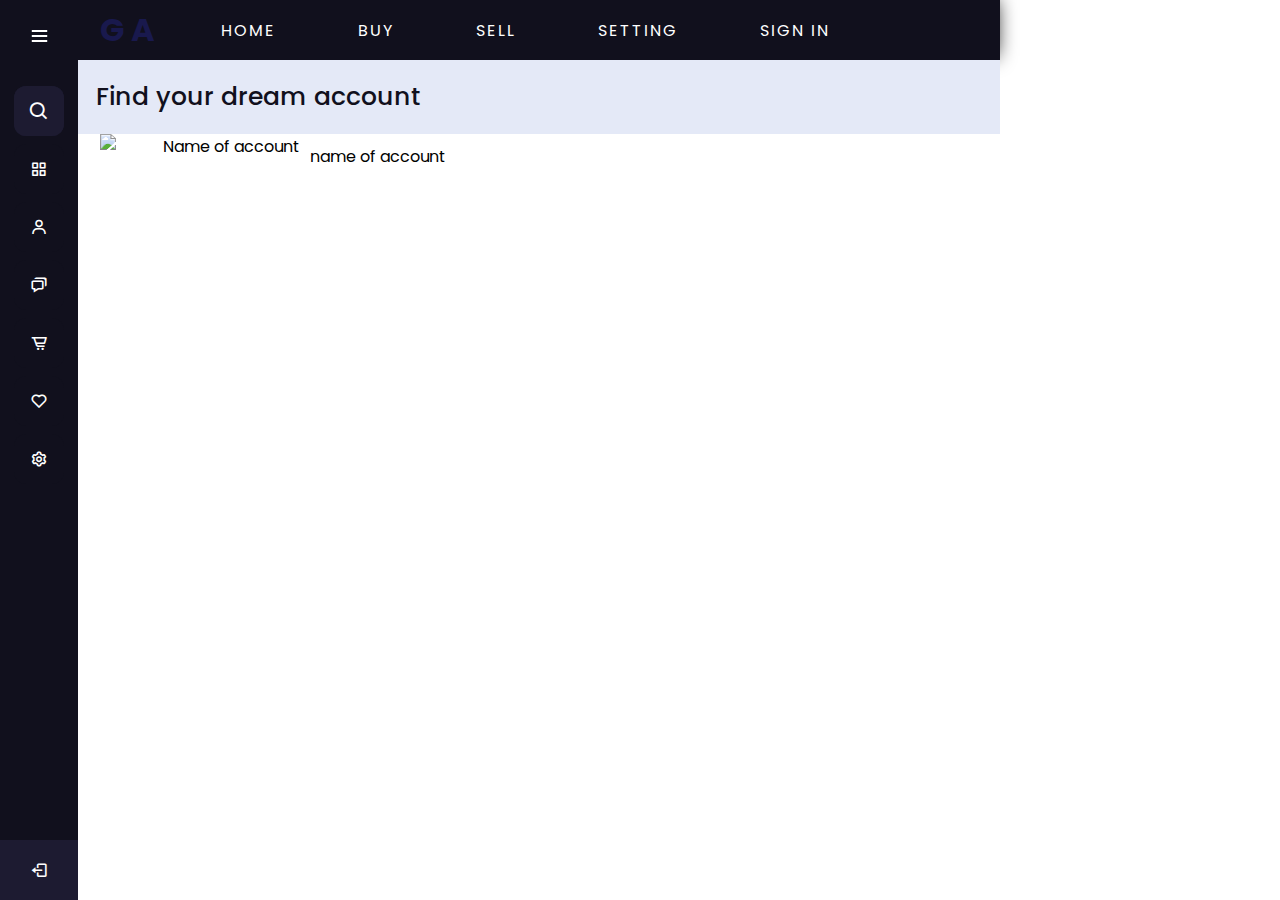
==== test.html @ af10bb0e "Add files via upload" ====
<!DOCTYPE html>
<!-- Created by CodingLab |www.youtube.com/CodingLabYT-->
<html lang="en" dir="ltr">
  <head>
    <meta charset="UTF-8">
    <title> Game sale  | account </title>
    <link rel="stylesheet" href="test.css">
    <!-- Boxicons CDN Link -->
    <link href='https://unpkg.com/boxicons@2.0.7/css/boxicons.min.css' rel='stylesheet'>
     <meta name="viewport" content="width=device-width, initial-scale=1.0">
   </head>
<body>

    <div class="header_menu">
		<div class="logo">
			<h1>G A</h1>
		</div>
		<div class="menu_list">
			<ul id="nav">
				<li  class="nav"><a href="##" id="home">Home</a></li>
				<li class="nav"><a href="##"id="home">Buy</a></li>
				<li  class="nav"><a href="##" id="home">Sell</a></li>
				<li class="nav"><a href="##" id="home">Setting</a></li>
				<li class="nav"><a href="index1.html"id="home">Sign in</a></li>
			</ul>
		</div>
	</div>
  <div class="sidebar">
    <div class="logo-details">
      <i class='bx bxl-c-plus-plus icon'></i>
        <div class="logo_name">G A</div>
        <i class='bx bx-menu' id="btn" ></i>
    </div>
    <ul class="nav-list">
      <li >
          <i class='bx bx-search' ></i>
         <input type="text" placeholder="Search...">
         <span class="tooltip">Search</span>
      </li>
      <li>
        <a href="#">
          <i class='bx bx-grid-alt'></i>
          <span class="links_name">Dashboard</span>
        </a>
         <span class="tooltip">Dashboard</span>
      </li>
      <li>
       <a href="#">
         <i class='bx bx-user' ></i>
         <span class="links_name">User</span>
       </a>
       <span class="tooltip">User</span>
     </li>
     <li>
       <a href="#">
         <i class='bx bx-chat' ></i>
         <span class="links_name">Messages</span>
       </a>
       <span class="tooltip">Messages</span>
     </li>
    
     <li>
      
       <a href="#">
         <i class='bx bx-cart-alt' ></i>
         <span class="links_name">Order</span>
       </a>
       <span class="tooltip">Order</span>
     </li>
     <li>
       <a href="#">
         <i class='bx bx-heart' ></i>
         <span class="links_name">Saved</span>
       </a>
       <span class="tooltip">Saved</span>
     </li>
     <li>
       <a href="#">
         <i class='bx bx-cog' ></i>
         <span class="links_name">Setting</span>
       </a>
       <span class="tooltip">Setting</span>
     </li>
     <li class="profile">
         <div class="profile-details">
           <img src="profile.jpg" alt="profileImg">
           <div class="name_job">
             <div class="name">Prem Shahi</div>
             <div class="job">Web designer</div>
           </div>
         </div>
         <i class='bx bx-log-out' id="log_out" ></i>
     </li>
    </ul>
  </div>
  <section class="home-section">
      <div class="text">Find your dream account</div>
     
  </section>
  <footer>
    <div class="image-container">
      <img src="3.png" alt="Name of account">
      <p>name of account</p>
  
  </footer>
  <script>
    let sidebar = document.querySelector(".sidebar");
  let closeBtn = document.querySelector("#btn");
  let searchBtn = document.querySelector(".bx-search");
  closeBtn.addEventListener("click", ()=>{
    sidebar.classList.toggle("open");
    menuBtnChange();//calling the function(optional)
  });
  searchBtn.addEventListener("click", ()=>{ // Sidebar open when you click on the search iocn
    sidebar.classList.toggle("open");
    menuBtnChange(); //calling the function(optional)
  });
  // following are the code to change sidebar button(optional)
  function menuBtnChange() {
   if(sidebar.classList.contains("open")){
     closeBtn.classList.replace("bx-menu", "bx-menu-alt-right");//replacing the iocns class
   }else {
     closeBtn.classList.replace("bx-menu-alt-right","bx-menu");//replacing the iocns class
   }
  }


 </script>
</body>
</html>
---- test.css ----
/* Google Font Link */
@import url('https://fonts.googleapis.com/css2?family=Poppins:wght@200;300;400;500;600;700&display=swap');
*{
  margin: 0;
  padding: 0;
  box-sizing: border-box;
  font-family: "Poppins" , sans-serif;
}
body{
    height: auto;
    width: 1000px;
}

.sidebar{
  position: fixed;
  left: 0;
  top: 0;
  height: 100%;
  width: 78px;
  background: #11101D;
  padding: 6px 14px;
  z-index: 99;
  transition: all 0.5s ease;
}
.sidebar.open{
  width: 250px;
}
.sidebar .logo-details{
  height: 60px;
  display: flex;
  align-items: center;
  position: relative;
}
.sidebar .logo-details .icon{
  opacity: 0;
  transition: all 0.5s ease;
}
.sidebar .logo-details .logo_name{
  color: #fff;
  font-size: 20px;
  font-weight: 600;
  opacity: 0;
  transition: all 0.5s ease;
}
.sidebar.open .logo-details .icon,
.sidebar.open .logo-details .logo_name{
  opacity: 1;
}
.sidebar .logo-details #btn{
  position: absolute;
  top: 50%;
  right: 0;
  transform: translateY(-50%);
  font-size: 22px;
  transition: all 0.4s ease;
  font-size: 23px;
  text-align: center;
  cursor: pointer;
  transition: all 0.5s ease;
}
.sidebar.open .logo-details #btn{
  text-align: right;
}
.sidebar i{
  color: #fff;
  height: 60px;
  min-width: 50px;
  font-size: 28px;
  text-align: center;
  line-height: 60px;
}
.sidebar .nav-list{
  margin-top: 20px;
  height: 100%;
}
.sidebar li{
  position: relative;
  margin: 8px 0;
  list-style: none;
}
.sidebar li .tooltip{
  position: absolute;
  top: -20px;
  left: calc(100% + 15px);
  z-index: 3;
  background: #fff;
  box-shadow: 0 5px 10px rgba(0, 0, 0, 0.3);
  padding: 6px 12px;
  border-radius: 4px;
  font-size: 15px;
  font-weight: 400;
  opacity: 0;
  white-space: nowrap;
  pointer-events: none;
  transition: 0s;
}
.sidebar li:hover .tooltip{
  opacity: 1;
  pointer-events: auto;
  transition: all 0.4s ease;
  top: 50%;
  transform: translateY(-50%);
}
.sidebar.open li .tooltip{
  display: none;
}
.sidebar input{
  font-size: 15px;
  color: #FFF;
  font-weight: 400;
  outline: none;
  height: 50px;
  width: 100%;
  width: 50px;
  border: none;
  border-radius: 12px;
  transition: all 0.5s ease;
  background: #1d1b31;
}
.sidebar.open input{
  padding: 0 20px 0 50px;
  width: 100%;
}
.sidebar .bx-search{
  position: absolute;
  top: 50%;
  left: 0;
  transform: translateY(-50%);
  font-size: 22px;
  background: #1d1b31;
  color: #FFF;
}
.sidebar.open .bx-search:hover{
  background: #1d1b31;
  color: #FFF;
}
.sidebar .bx-search:hover{
  background: #FFF;
  color: #11101d;
}
.sidebar li a{
  display: flex;
  height: 100%;
  width: 100%;
  border-radius: 12px;
  align-items: center;
  text-decoration: none;
  transition: all 0.4s ease;
  background: #11101D;
}
.sidebar li a:hover{
  background: #FFF;
}
.sidebar li a .links_name{
  color: #fff;
  font-size: 15px;
  font-weight: 400;
  white-space: nowrap;
  opacity: 0;
  pointer-events: none;
  transition: 0.4s;
}
.sidebar.open li a .links_name{
  opacity: 1;
  pointer-events: auto;
}
.sidebar li a:hover .links_name,
.sidebar li a:hover i{
  transition: all 0.5s ease;
  color: #11101D;
}
.sidebar li i{
  height: 50px;
  line-height: 50px;
  font-size: 18px;
  border-radius: 12px;
}
.sidebar li.profile{
  position: fixed;
  height: 60px;
  width: 78px;
  left: 0;
  bottom: -8px;
  padding: 10px 14px;
  background: #1d1b31;
  transition: all 0.5s ease;
  overflow: hidden;
}
.sidebar.open li.profile{
  width: 250px;
}
.sidebar li .profile-details{
  display: flex;
  align-items: center;
  flex-wrap: nowrap;
}
.sidebar li img{
  height: 45px;
  width: 45px;
  object-fit: cover;
  border-radius: 6px;
  margin-right: 10px;
}
.sidebar li.profile .name,
.sidebar li.profile .job{
  font-size: 15px;
  font-weight: 400;
  color: #fff;
  white-space: nowrap;
}
.sidebar li.profile .job{
  font-size: 12px;
}
.sidebar .profile #log_out{
  position: absolute;
  top: 50%;
  right: 0;
  transform: translateY(-50%);
  background: #1d1b31;
  width: 100%;
  height: 60px;
  line-height: 60px;
  border-radius: 0px;
  transition: all 0.5s ease;
}
.sidebar.open .profile #log_out{
  width: 50px;
  background: none;
}
.home-section{
  position: relative;
  background: #E4E9F7;
  height: auto;
  top: 0;
  left: 78px;
  width: calc(100% - 78px);
  transition: all 0.5s ease;
  z-index: 2;
  
}
.sidebar.open ~ .home-section{
  left: 250px;
  width: calc(100% - 250px);
}
.home-section .text{
  display: inline-block;
  color: #11101d;
  font-size: 25px;
  font-weight: 500;
  margin: 18px
}
@media (max-width: 420px) {
  .sidebar li .tooltip{
    display: none;
  }
}

.header_menu{
	width: 100%;
	height: 60px;
	display: flex;
	flex-direction: row;
	align-items: center;
	background: transparent;
	box-shadow: -2px -2px 20px -2px black; 
}
.logo h1{
	color: rgb(25, 25, 77);
	margin-left: 100px;
}
.menu_list{
	width: 80%;
	text-align: right;
	padding-right: 50px;
   
}
.header_menu{
	background-color:  #11101D;
}

.menu_list .nav{
	display: inline-block;
	text-transform: uppercase;
	list-style: none;
	letter-spacing: 2px;
	padding-left: 50px;
	
}

.menu_list .nav a{
	text-decoration: none;
	color:white;
}
#nav {
    list-style-type: none;
    margin: 0;
    padding: 0;
    overflow: hidden;
    
  }
  
  .nav {
    float: left;
  }
  
  .nav a {
    display: block;
    color: black;
    text-align: center;
    padding: 14px 16px;
    text-decoration: none;
    font-weight: solid;
    font-family: "poppins" ,sans-serif;
  }
  
  /* Change the link color to #111 (black) on hover */
  .nav a:hover {
    background-color: white;
    color: #11101d;
    border-radius: 5px;
  }
  .active {
    background-color: #fff;
  }
  .image-container {
    display: flex;
    flex-wrap: wrap;
    gap: 10px;
    width: fit-content;
    margin-left: 100px;
    text-align: end;
  }
  
  .image-container img {
    width: 200px;
    height: 200px;
    object-fit: cover;
  }
  .image-container P{
    margin-top: 10px;
    height: 25px;

  }
  .image-container #p1{
    text-align: left;
    margin-left: 0cm;
  }
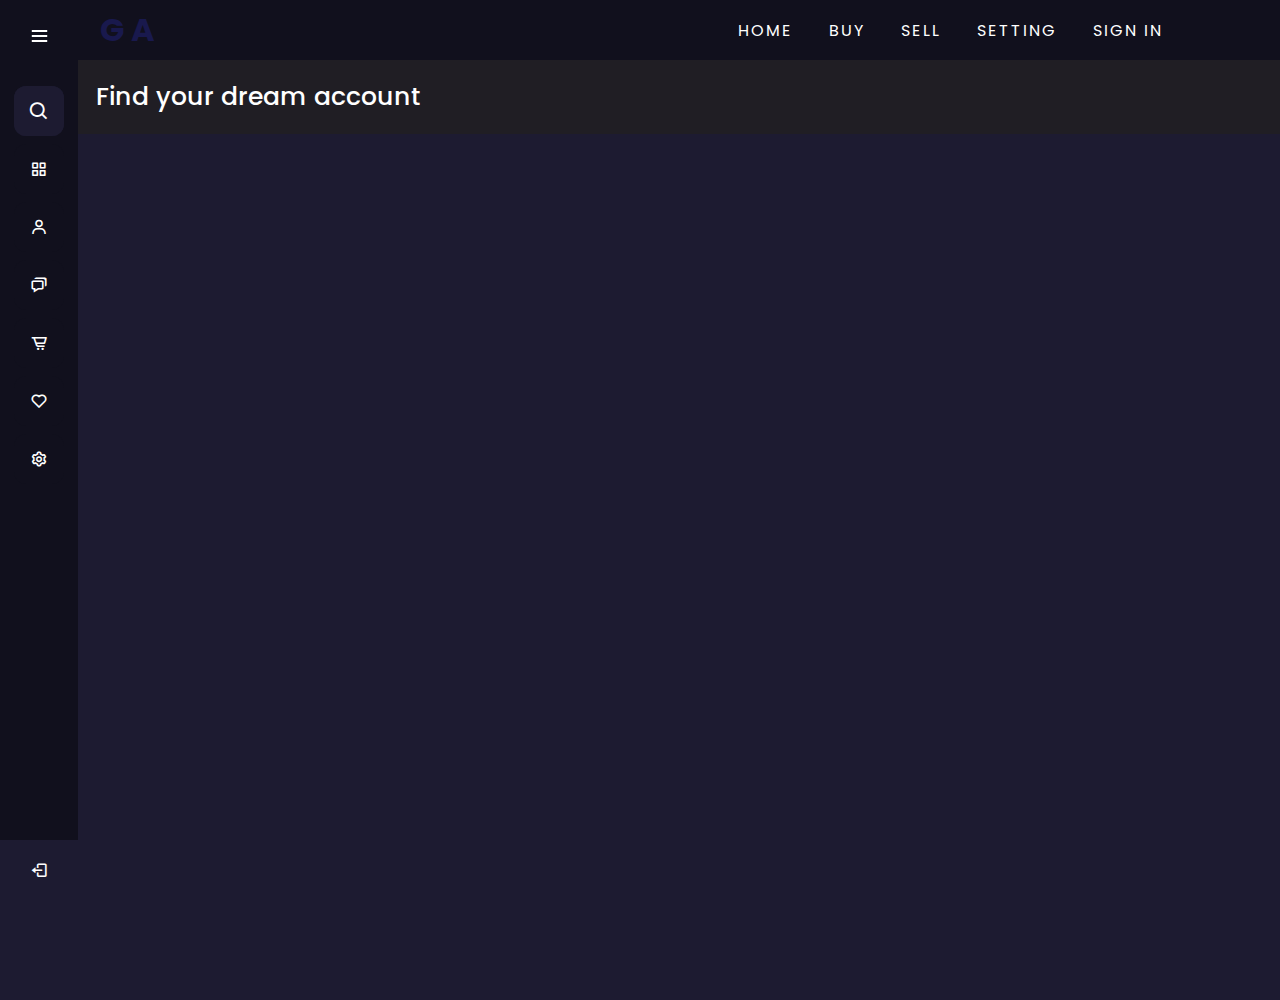
==== commit b0306209: "Add files via upload" ====
--- a/test.html
+++ b/test.html
@@ -1,11 +1,10 @@
 <!DOCTYPE html>
-<!-- Created by CodingLab |www.youtube.com/CodingLabYT-->
 <html lang="en" dir="ltr">
   <head>
     <meta charset="UTF-8">
     <title> Game sale  | account </title>
     <link rel="stylesheet" href="test.css">
-    <!-- Boxicons CDN Link -->
+   
     <link href='https://unpkg.com/boxicons@2.0.7/css/boxicons.min.css' rel='stylesheet'>
      <meta name="viewport" content="width=device-width, initial-scale=1.0">
    </head>
@@ -98,10 +97,7 @@
      
   </section>
   <footer>
-    <div class="image-container">
-      <img src="3.png" alt="Name of account">
-      <p>name of account</p>
-  
+    
   </footer>
   <script>
     let sidebar = document.querySelector(".sidebar");
--- a/test.css
+++ b/test.css
@@ -7,8 +7,9 @@
   font-family: "Poppins" , sans-serif;
 }
 body{
-    height: auto;
-    width: 1000px;
+    height: 1000px;
+    width: 0 auto;
+    background-color: #1d1b31;
 }
 
 .sidebar{
@@ -229,14 +230,14 @@
 }
 .home-section{
   position: relative;
-  background: #E4E9F7;
+  background-color: #201e24;
   height: auto;
   top: 0;
   left: 78px;
   width: calc(100% - 78px);
   transition: all 0.5s ease;
   z-index: 2;
-  
+  color:white;
 }
 .sidebar.open ~ .home-section{
   left: 250px;
@@ -244,7 +245,7 @@
 }
 .home-section .text{
   display: inline-block;
-  color: #11101d;
+  color: white;
   font-size: 25px;
   font-weight: 500;
   margin: 18px
@@ -263,6 +264,8 @@
 	align-items: center;
 	background: transparent;
 	box-shadow: -2px -2px 20px -2px black; 
+  position: relative;
+  background-color: #11101D;
 }
 .logo h1{
 	color: rgb(25, 25, 77);
@@ -271,7 +274,6 @@
 .menu_list{
 	width: 80%;
 	text-align: right;
-	padding-right: 50px;
    
 }
 .header_menu{
@@ -283,7 +285,7 @@
 	text-transform: uppercase;
 	list-style: none;
 	letter-spacing: 2px;
-	padding-left: 50px;
+	
 	
 }
 
@@ -300,7 +302,7 @@
   }
   
   .nav {
-    float: left;
+   
   }
   
   .nav a {
@@ -311,6 +313,7 @@
     text-decoration: none;
     font-weight: solid;
     font-family: "poppins" ,sans-serif;
+
   }
   
   /* Change the link color to #111 (black) on hover */
